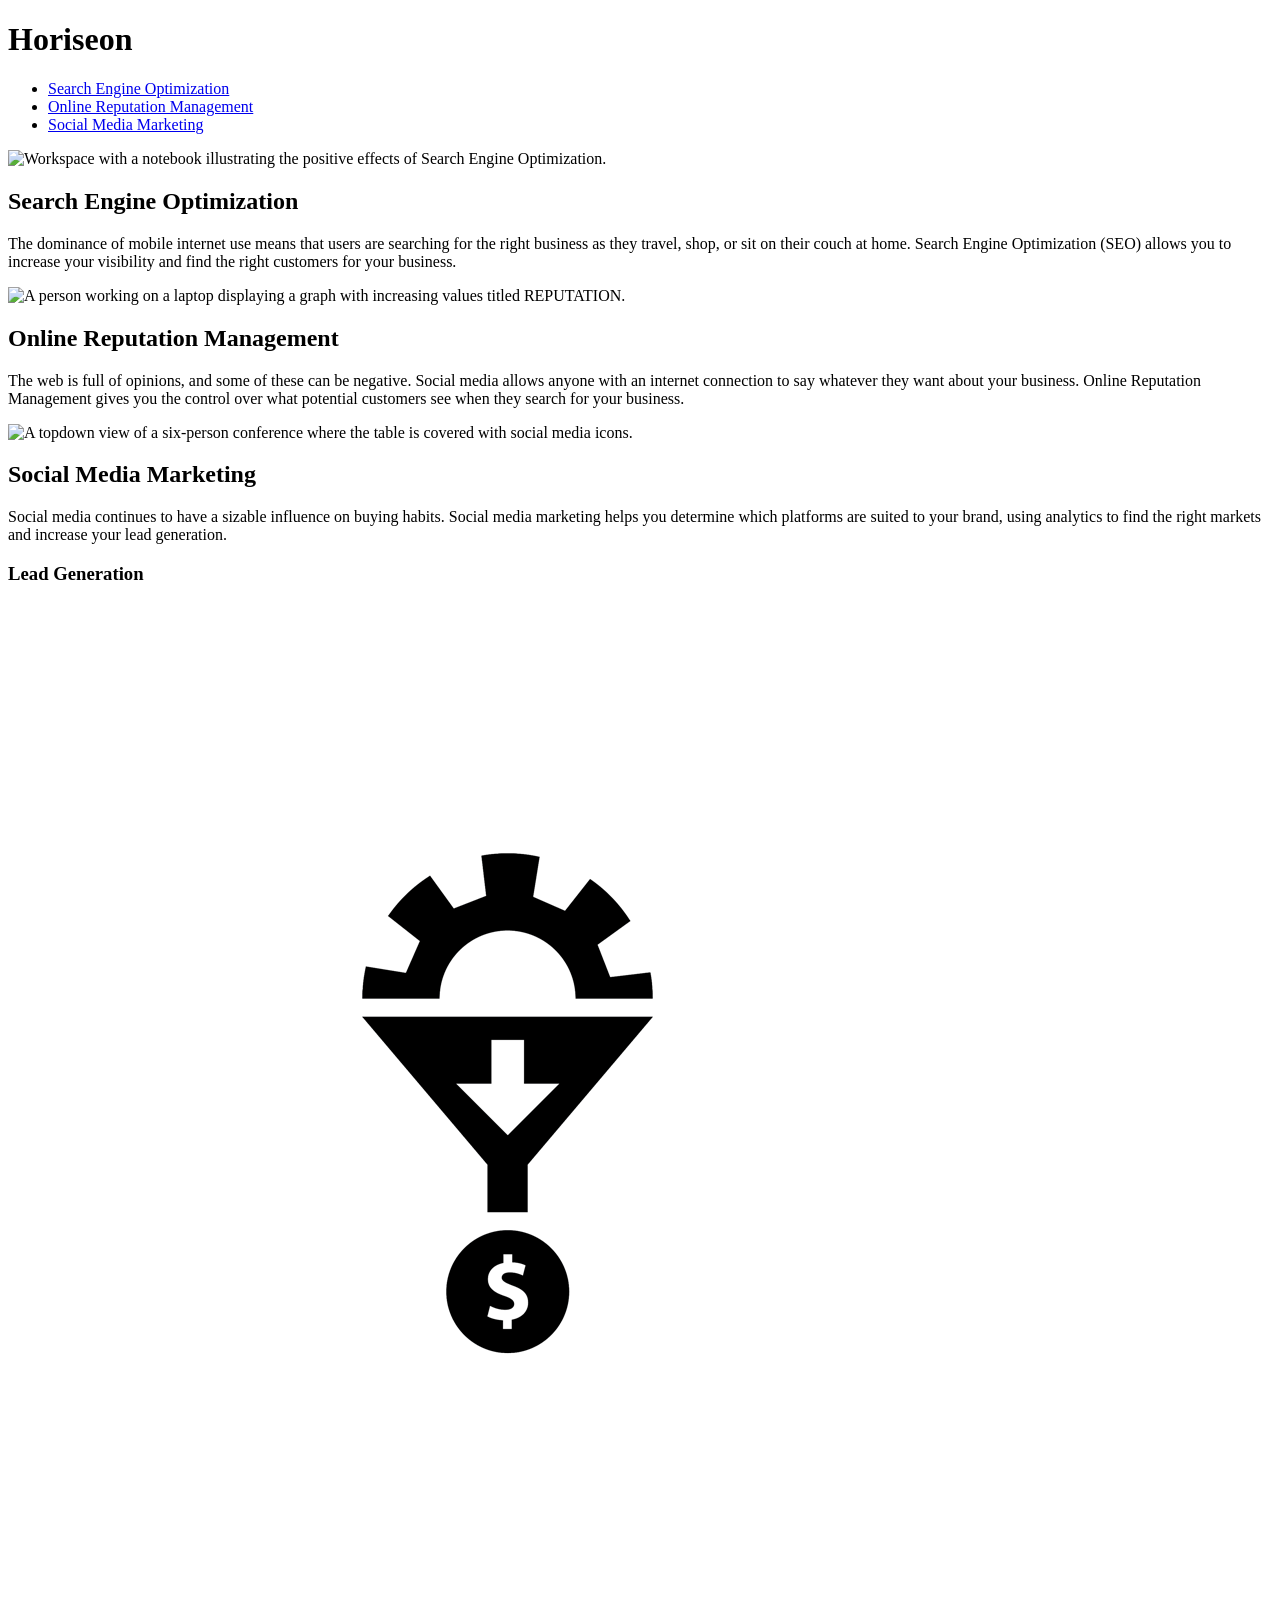
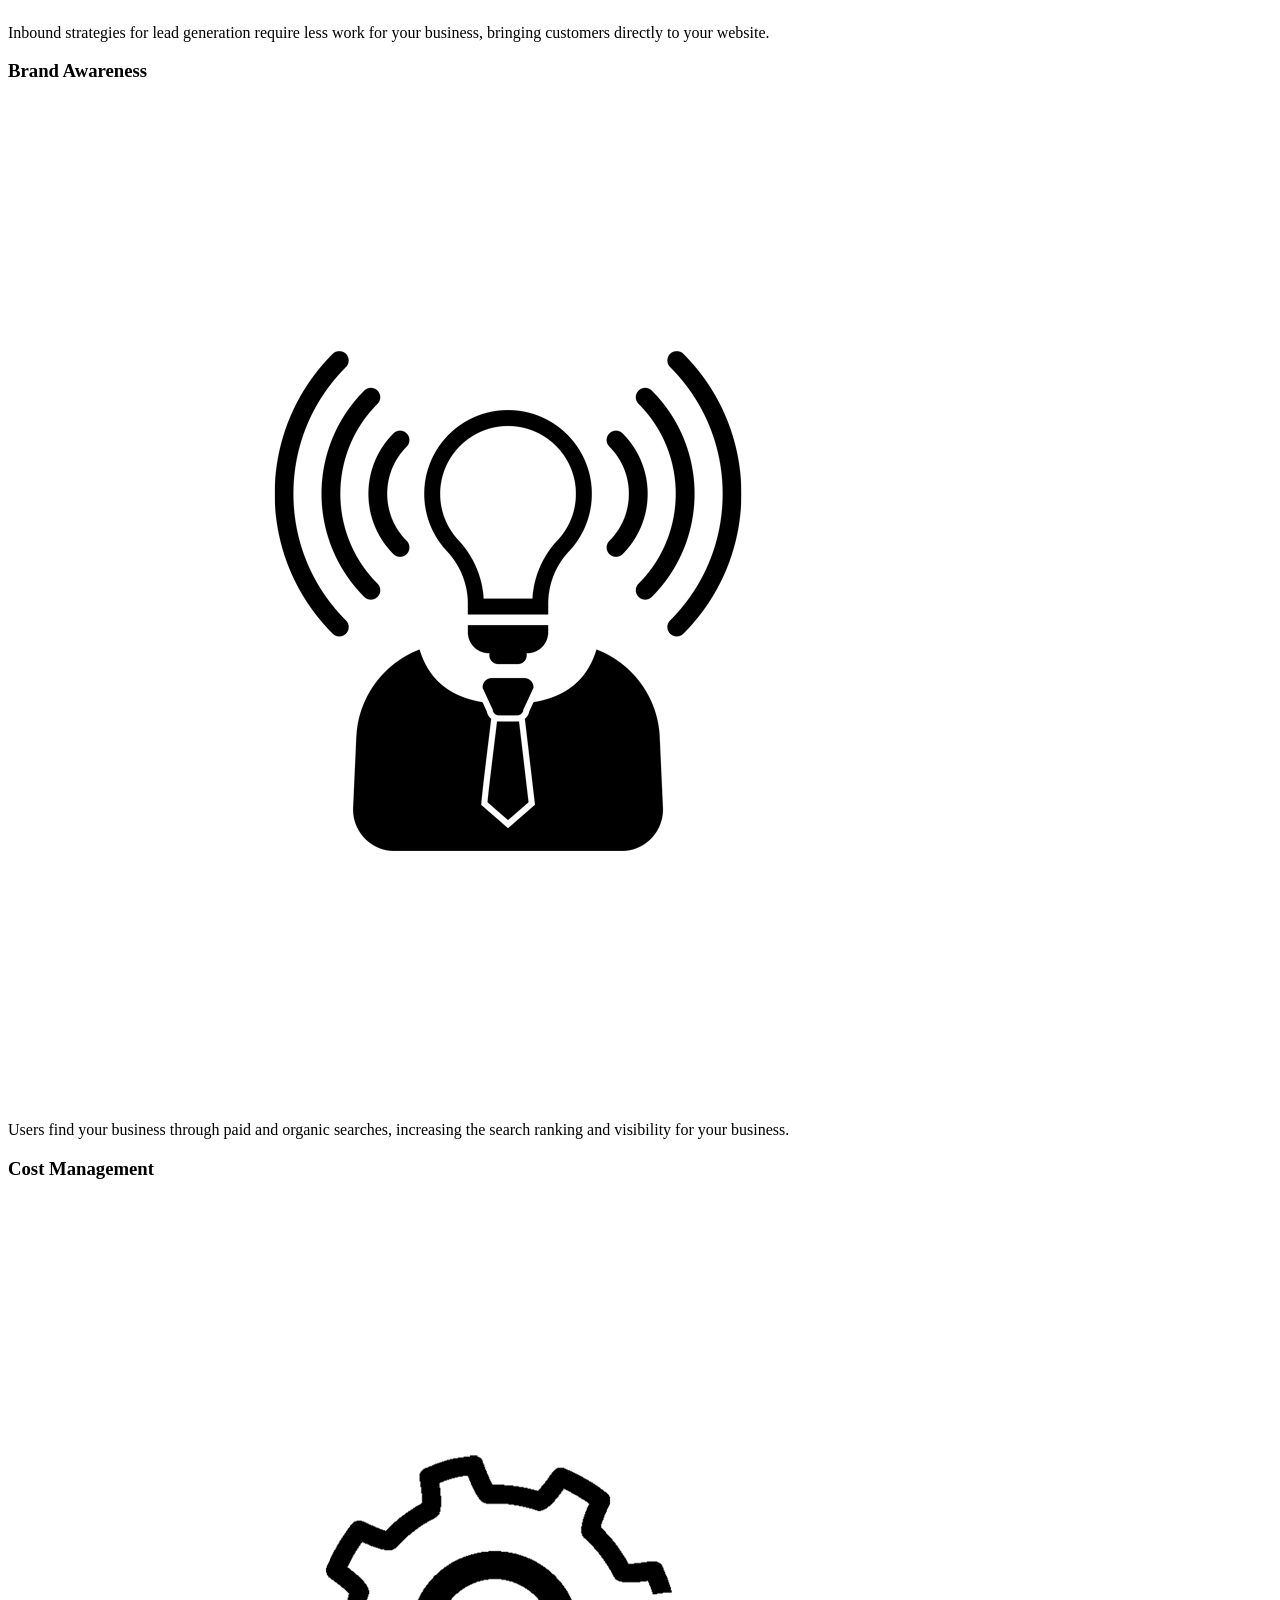
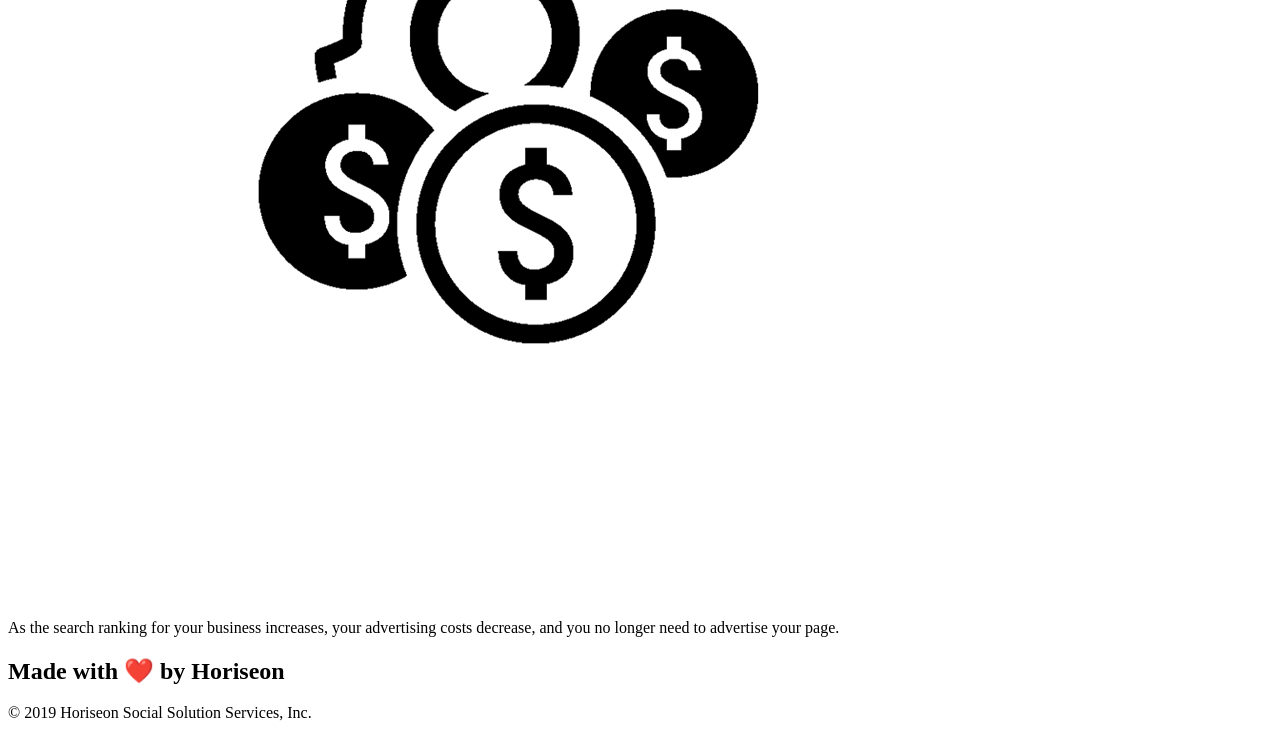
==== Horiseon/Develop/index.html @ 50895285 "<!-- Fixed ID relabled title picture alts deleted </img" ====
<!DOCTYPE html>
<html lang="en-us">

<head>
    <meta charset="UTF-8" />
    <link rel="stylesheet" href="./assets/css/style.css">
    <title>Horiseon</title>
</head>

<body>
    <!-- Header / navigation section -->
    <header class="header">
        <h1>Hori<span class="seo">seo</span>n</h1>
        <div>
            <ul>
                <li>
                    <a href="#search-engine-optimization">Search Engine Optimization</a>
                </li>
                <li>
                    <a href="#online-reputation-management">Online Reputation Management</a>
                </li>
                <li>
                    <a href="#social-media-marketing">Social Media Marketing</a>
                </li>
            </ul>
        </div>
    </header>

    <!-- Hero section -->
    <section class="hero"></section>

    <!-- What we offer section -->
    <section class="content">
        <div id="search-engine-optimization" class="search-engine-optimization">
            <img src="./assets/images/search-engine-optimization.jpg" alt="Workspace with a notebook illustrating the positive effects of Search Engine Optimization." class="float-left" />
            <h2>Search Engine Optimization</h2>
            <p>
                The dominance of mobile internet use means that users are searching for the 
                right business as they travel, shop, or sit on their couch at home. Search 
                Engine Optimization (SEO) allows you to increase your visibility and find 
                the right customers for your business.
            </p>
        </div>
        
        <div id="online-reputation-management" class="online-reputation-management">
            <img src="./assets/images/online-reputation-management.jpg" alt="A person working on a laptop displaying a graph with increasing values titled REPUTATION." class="float-right" />
            <h2>Online Reputation Management</h2>
            <p>
                The web is full of opinions, and some of these can be negative. Social media 
                allows anyone with an internet connection to say whatever they want about 
                your business. Online Reputation Management gives you the control over what 
                potential customers see when they search for your business.
            </p>
        </div>

        <div id="social-media-marketing" class="social-media-marketing">
            <img src="./assets/images/social-media-marketing.jpg" alt="A topdown view of a six-person conference where the table is covered with social media icons." class="float-left" />
            <h2>Social Media Marketing</h2>
            <p>
                Social media continues to have a sizable influence on buying habits. Social 
                media marketing helps you determine which platforms are suited to your brand, 
                using analytics to find the right markets and increase your lead generation.
            </p>
        </div>
    </section>

    <!-- Our benefits section -->
    <section class="benefits">
        <div class="benefit-lead">
            <h3>Lead Generation</h3>
            <img src="./assets/images/lead-generation.png" alt="A gear going into a funnel that had a coin with a dollar sign coming out." />
            <p>
                Inbound strategies for lead generation require less work for your business, 
                bringing customers directly to your website.
            </p>
        </div>

        <div class="benefit-brand">
            <h3>Brand Awareness</h3>
            <img src="./assets/images/brand-awareness.png" alt="A person with a tie and a radiating lightbulb instead of a head." />
            <p>
                Users find your business through paid and organic searches, increasing the 
                search ranking and visibility for your business.
            </p>
        </div>

        <div class="benefit-cost">
            <h3>Cost Management</h3>
            <img src="./assets/images/cost-management.png" alt="A gear covered by three coins with dollar signs." />
            <p>
                As the search ranking for your business increases, your advertising costs 
                decrease, and you no longer need to advertise your page.
            </p>
        </div>
    </section>

    <!-- Footer section -->
    <footer class="footer">
        <h2>Made with ❤️️ by Horiseon</h2>
        <p>
            &copy; 2019 Horiseon Social Solution Services, Inc.
        </p>
    </footer>
</body>

</html>
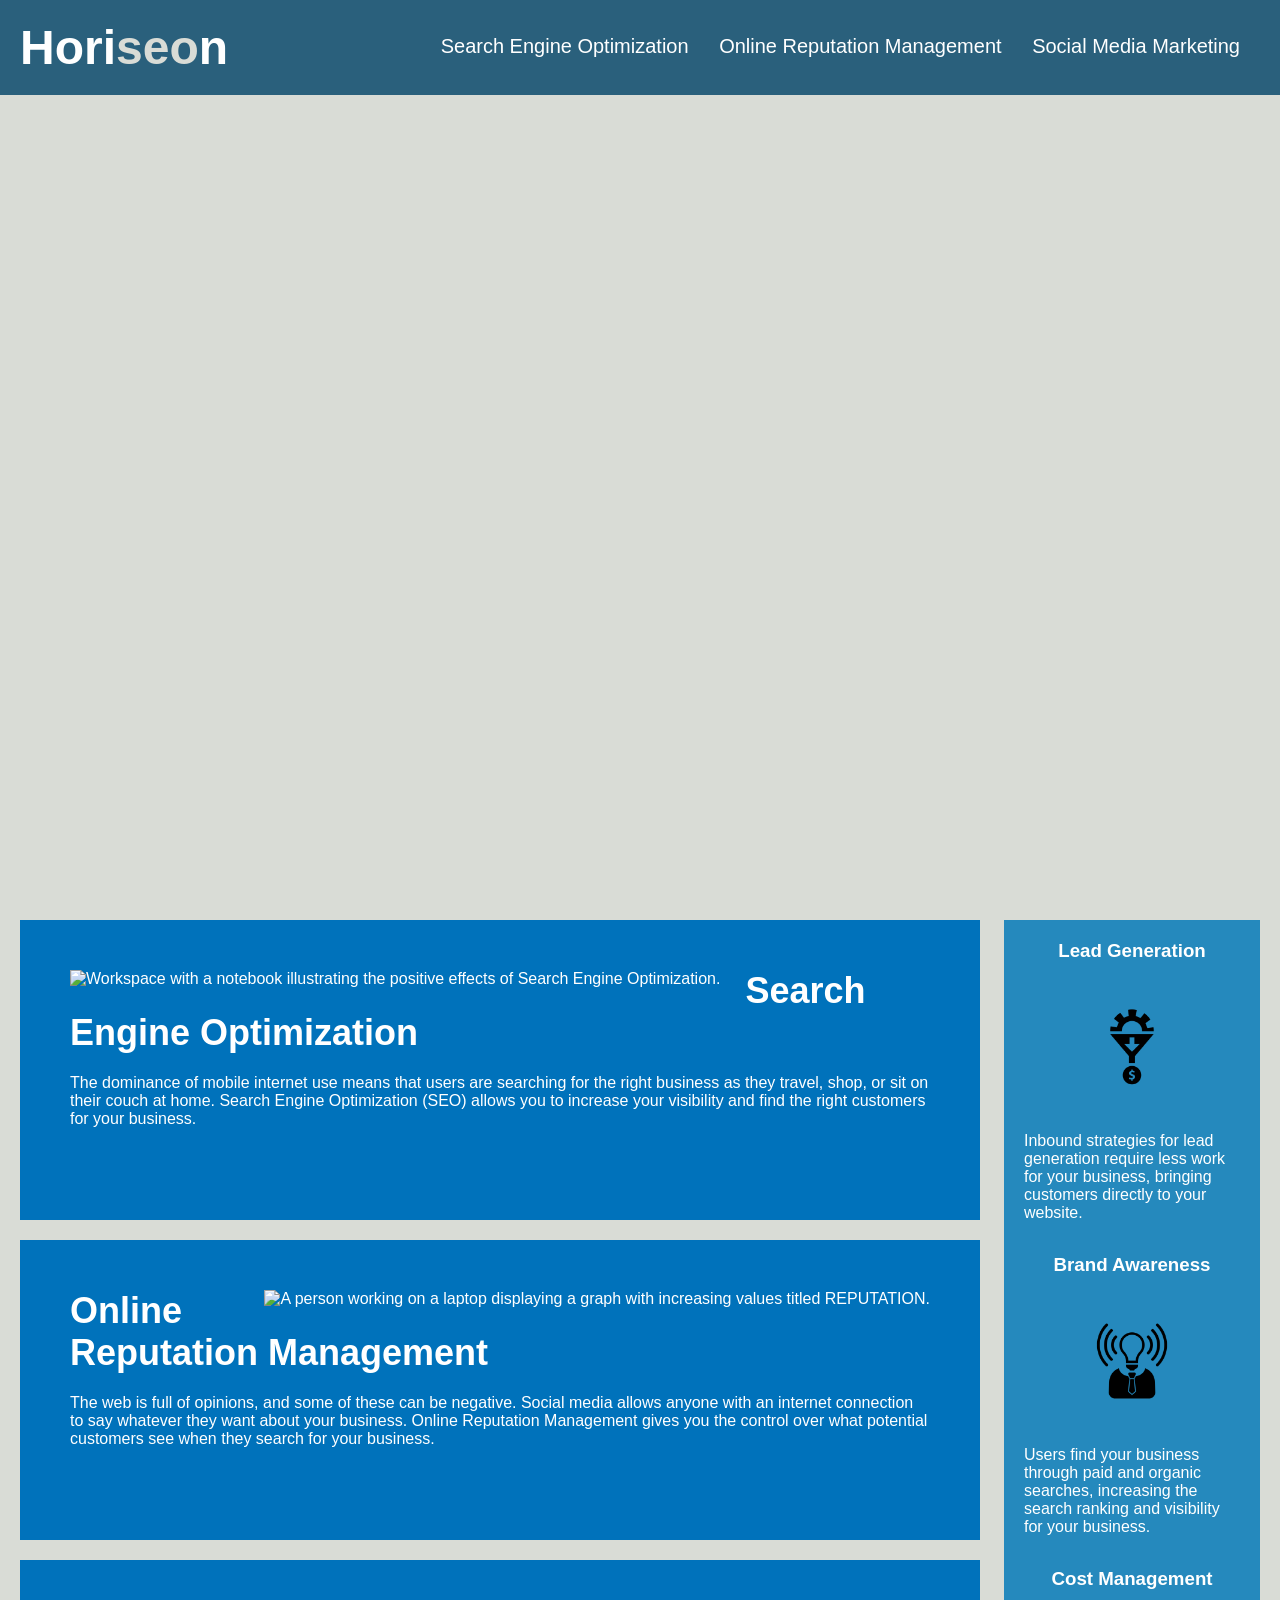
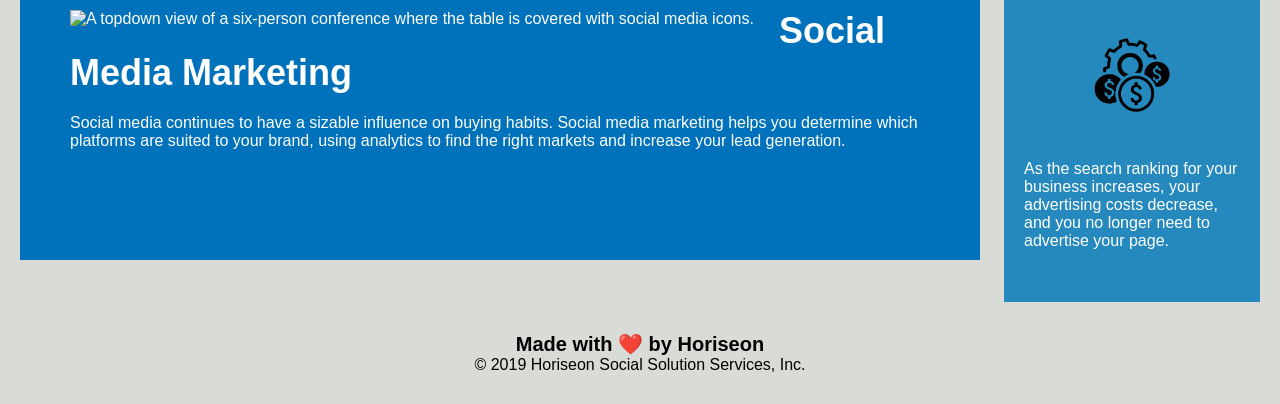
==== commit 4b6a954d: "Changed What we do section to main section in comments. Changed Our benefits section to aside sectio" ====
--- a/Horiseon/Develop/index.html
+++ b/Horiseon/Develop/index.html
@@ -11,7 +11,7 @@
     <!-- Header / navigation section -->
     <header class="header">
         <h1>Hori<span class="seo">seo</span>n</h1>
-        <div>
+        <nav>
             <ul>
                 <li>
                     <a href="#search-engine-optimization">Search Engine Optimization</a>
@@ -23,15 +23,15 @@
                     <a href="#social-media-marketing">Social Media Marketing</a>
                 </li>
             </ul>
-        </div>
+        </nav>
     </header>
 
     <!-- Hero section -->
     <section class="hero"></section>
 
-    <!-- What we offer section -->
-    <section class="content">
-        <div id="search-engine-optimization" class="search-engine-optimization">
+    <!-- Main section -->
+    <main class="content">
+        <section id="search-engine-optimization" class="search-engine-optimization">
             <img src="./assets/images/search-engine-optimization.jpg" alt="Workspace with a notebook illustrating the positive effects of Search Engine Optimization." class="float-left" />
             <h2>Search Engine Optimization</h2>
             <p>
@@ -40,9 +40,9 @@
                 Engine Optimization (SEO) allows you to increase your visibility and find 
                 the right customers for your business.
             </p>
-        </div>
+        </section>
         
-        <div id="online-reputation-management" class="online-reputation-management">
+        <section id="online-reputation-management" class="online-reputation-management">
             <img src="./assets/images/online-reputation-management.jpg" alt="A person working on a laptop displaying a graph with increasing values titled REPUTATION." class="float-right" />
             <h2>Online Reputation Management</h2>
             <p>
@@ -51,9 +51,9 @@
                 your business. Online Reputation Management gives you the control over what 
                 potential customers see when they search for your business.
             </p>
-        </div>
+        </section>
 
-        <div id="social-media-marketing" class="social-media-marketing">
+        <section id="social-media-marketing" class="social-media-marketing">
             <img src="./assets/images/social-media-marketing.jpg" alt="A topdown view of a six-person conference where the table is covered with social media icons." class="float-left" />
             <h2>Social Media Marketing</h2>
             <p>
@@ -61,38 +61,38 @@
                 media marketing helps you determine which platforms are suited to your brand, 
                 using analytics to find the right markets and increase your lead generation.
             </p>
-        </div>
-    </section>
+        </section>
+    </main>
 
-    <!-- Our benefits section -->
-    <section class="benefits">
-        <div class="benefit-lead">
+    <!-- Aside section -->
+    <aside class="benefits">
+        <section class="benefit-lead">
             <h3>Lead Generation</h3>
             <img src="./assets/images/lead-generation.png" alt="A gear going into a funnel that had a coin with a dollar sign coming out." />
             <p>
                 Inbound strategies for lead generation require less work for your business, 
                 bringing customers directly to your website.
             </p>
-        </div>
+        </section>
 
-        <div class="benefit-brand">
+        <section class="benefit-brand">
             <h3>Brand Awareness</h3>
             <img src="./assets/images/brand-awareness.png" alt="A person with a tie and a radiating lightbulb instead of a head." />
             <p>
                 Users find your business through paid and organic searches, increasing the 
                 search ranking and visibility for your business.
             </p>
-        </div>
+        </section>
 
-        <div class="benefit-cost">
+        <section class="benefit-cost">
             <h3>Cost Management</h3>
             <img src="./assets/images/cost-management.png" alt="A gear covered by three coins with dollar signs." />
             <p>
                 As the search ranking for your business increases, your advertising costs 
                 decrease, and you no longer need to advertise your page.
             </p>
-        </div>
-    </section>
+        </section>
+    </aside>
 
     <!-- Footer section -->
     <footer class="footer">
--- a/Horiseon/Develop/assets/css/style.css
+++ b/Horiseon/Develop/assets/css/style.css
@@ -0,0 +1,205 @@
+* {
+    box-sizing: border-box;
+    padding: 0;
+    margin: 0;
+}
+
+body {
+    background-color: #d9dcd6;
+}
+
+.header {
+    padding: 20px;
+    font-family: 'Trebuchet MS', 'Lucida Sans Unicode', 'Lucida Grande', 'Lucida Sans', Arial, sans-serif;
+    background-color: #2a607c;
+    color: #ffffff;
+}
+
+.header h1 {
+    display: inline-block;
+    font-size: 48px;
+}
+
+.header h1 .seo {
+    color: #d9dcd6;
+}
+
+.header nav {
+    padding-top: 15px;
+    margin-right: 20px;
+    float: right;
+    font-family: 'Gill Sans', 'Gill Sans MT', Calibri, 'Trebuchet MS', sans-serif;
+    font-size: 20px;
+}
+
+.header nav ul {
+    list-style-type: none;
+}
+
+.header nav ul li {
+    display: inline-block;
+    margin-left: 25px;
+}
+
+a {
+    color: #ffffff;
+    text-decoration: none;
+}
+/* HEADER STYLE END */
+
+p {
+    font-size: 16px;
+}
+
+.hero {
+    height: 800px;
+    width: 100%;
+    margin-bottom: 25px;
+    background-image: url("../images/digital-marketing-meeting.jpg");
+    background-size: cover;
+    background-position: center;
+}
+/* HERO STYLE END */
+
+.float-left {
+    float: left;
+    margin-right: 25px;
+}
+
+.float-right {
+    float: right;
+    margin-left: 25px;
+}
+
+.content {
+    width: 75%;
+    display: inline-block;
+    margin-left: 20px;
+}
+/* MAIN STYLE END */
+
+.benefits {
+    margin-right: 20px;
+    padding: 20px;
+    clear: both;
+    float: right;
+    width: 20%;
+    height: 100%;
+    font-family: 'Gill Sans', 'Gill Sans MT', Calibri, 'Trebuchet MS', sans-serif;
+    background-color: #2589bd;
+}
+
+.benefit-lead {
+    margin-bottom: 32px;
+    color: #ffffff;
+}
+
+.benefit-brand {
+    margin-bottom: 32px;
+    color: #ffffff;
+}
+
+.benefit-cost {
+    margin-bottom: 32px;
+    color: #ffffff;
+}
+
+.benefit-lead h3 {
+    margin-bottom: 10px;
+    text-align: center;
+}
+
+.benefit-brand h3 {
+    margin-bottom: 10px;
+    text-align: center;
+}
+
+.benefit-cost h3 {
+    margin-bottom: 10px;
+    text-align: center;
+}
+
+.benefit-lead img {
+    display: block;
+    margin: 10px auto;
+    max-width: 150px;
+}
+
+.benefit-brand img {
+    display: block;
+    margin: 10px auto;
+    max-width: 150px;
+}
+
+.benefit-cost img {
+    display: block;
+    margin: 10px auto;
+    max-width: 150px;
+}
+
+.search-engine-optimization {
+    margin-bottom: 20px;
+    padding: 50px;
+    height: 300px;
+    font-family: 'Gill Sans', 'Gill Sans MT', Calibri, 'Trebuchet MS', sans-serif;
+    background-color: #0072bb;
+    color: #ffffff;
+}
+
+.online-reputation-management {
+    margin-bottom: 20px;
+    padding: 50px;
+    height: 300px;
+    font-family: 'Gill Sans', 'Gill Sans MT', Calibri, 'Trebuchet MS', sans-serif;
+    background-color: #0072bb;
+    color: #ffffff;
+}
+
+.social-media-marketing {
+    margin-bottom: 20px;
+    padding: 50px;
+    height: 300px;
+    font-family: 'Gill Sans', 'Gill Sans MT', Calibri, 'Trebuchet MS', sans-serif;
+    background-color: #0072bb;
+    color: #ffffff;
+}
+
+.search-engine-optimization img {
+    max-height: 200px;
+}
+
+.online-reputation-management img {
+    max-height: 200px;
+}
+
+.social-media-marketing img {
+    max-height: 200px;
+}
+
+.search-engine-optimization h2 {
+    margin-bottom: 20px;
+    font-size: 36px;
+}
+
+.online-reputation-management h2 {
+    margin-bottom: 20px;
+    font-size: 36px;
+}
+
+.social-media-marketing h2 {
+    margin-bottom: 20px;
+    font-size: 36px;
+}
+/* ASIDE STYLE END */
+
+.footer {
+    padding: 30px;
+    clear: both;
+    font-family: 'Trebuchet MS', 'Lucida Sans Unicode', 'Lucida Grande', 'Lucida Sans', Arial, sans-serif;
+    text-align: center;
+}
+
+.footer h2 {
+    font-size: 20px;
+}
+/* FOOTER STYLE END */
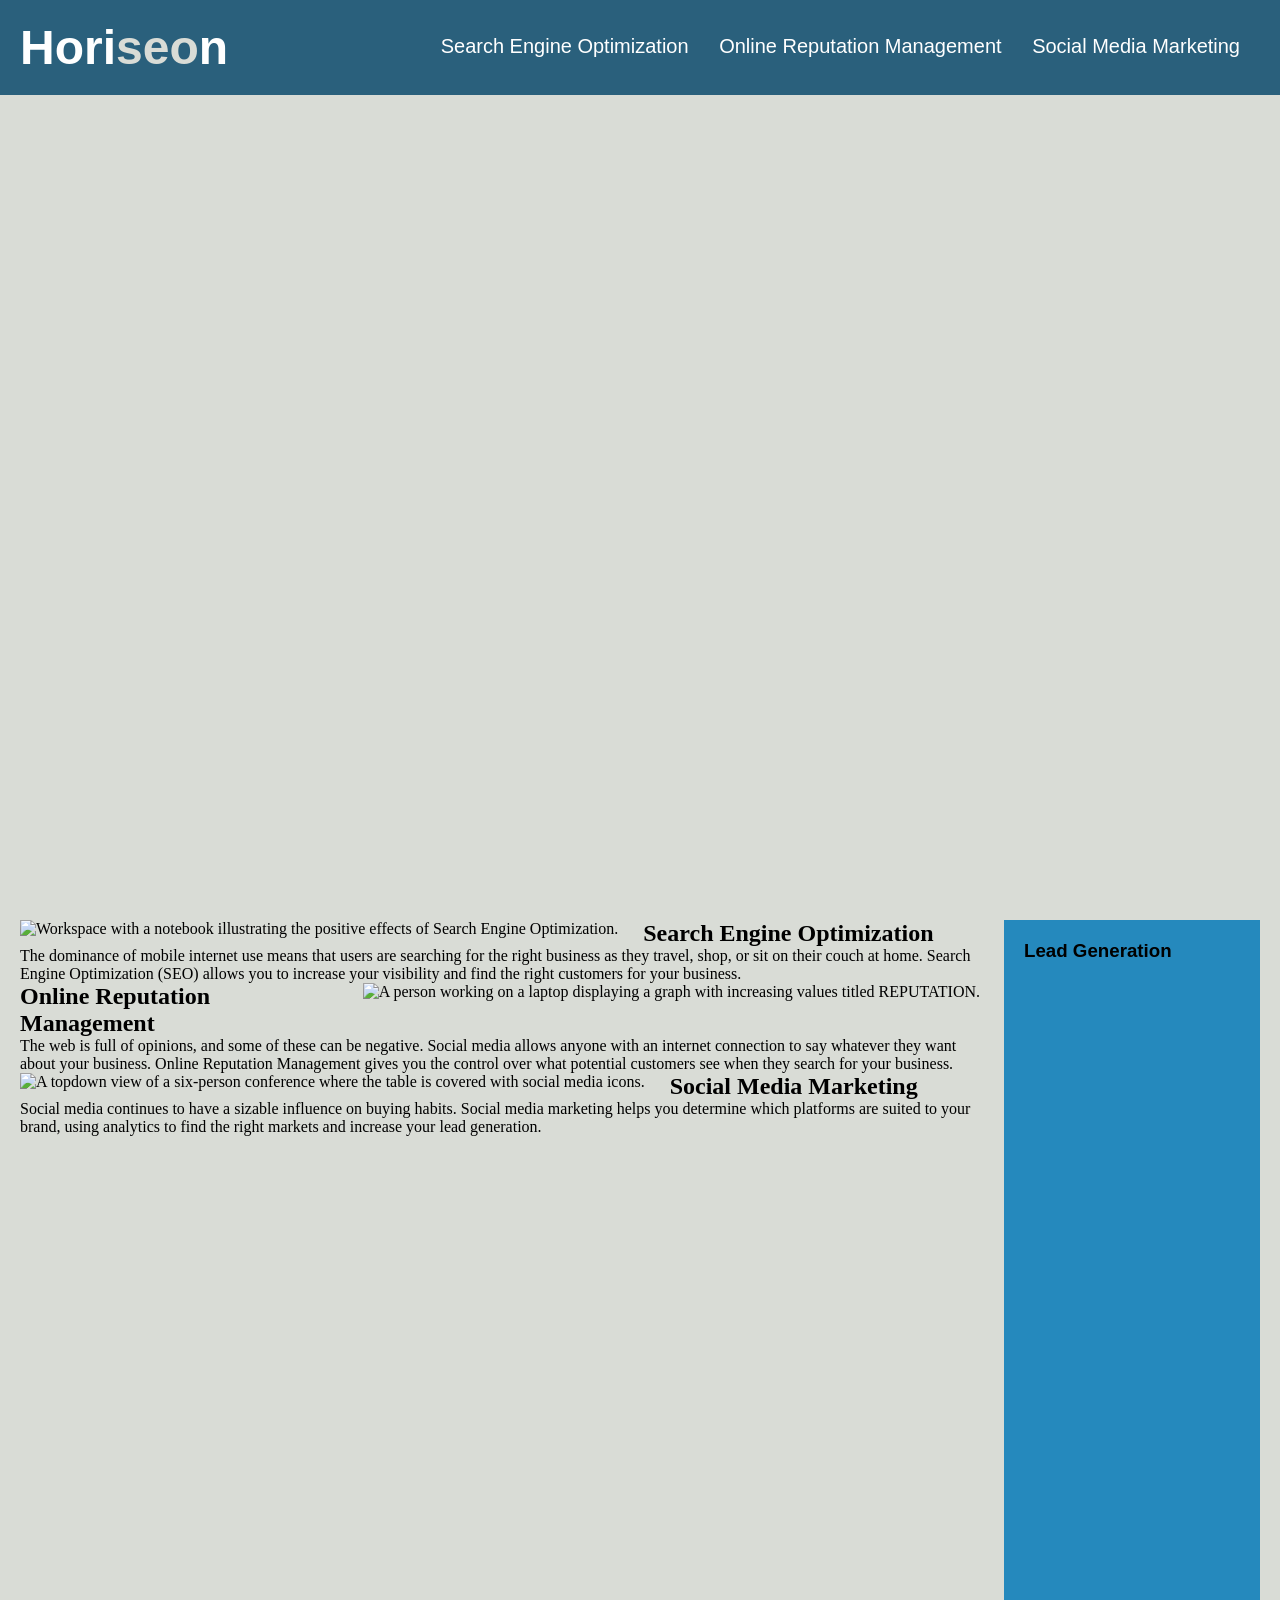
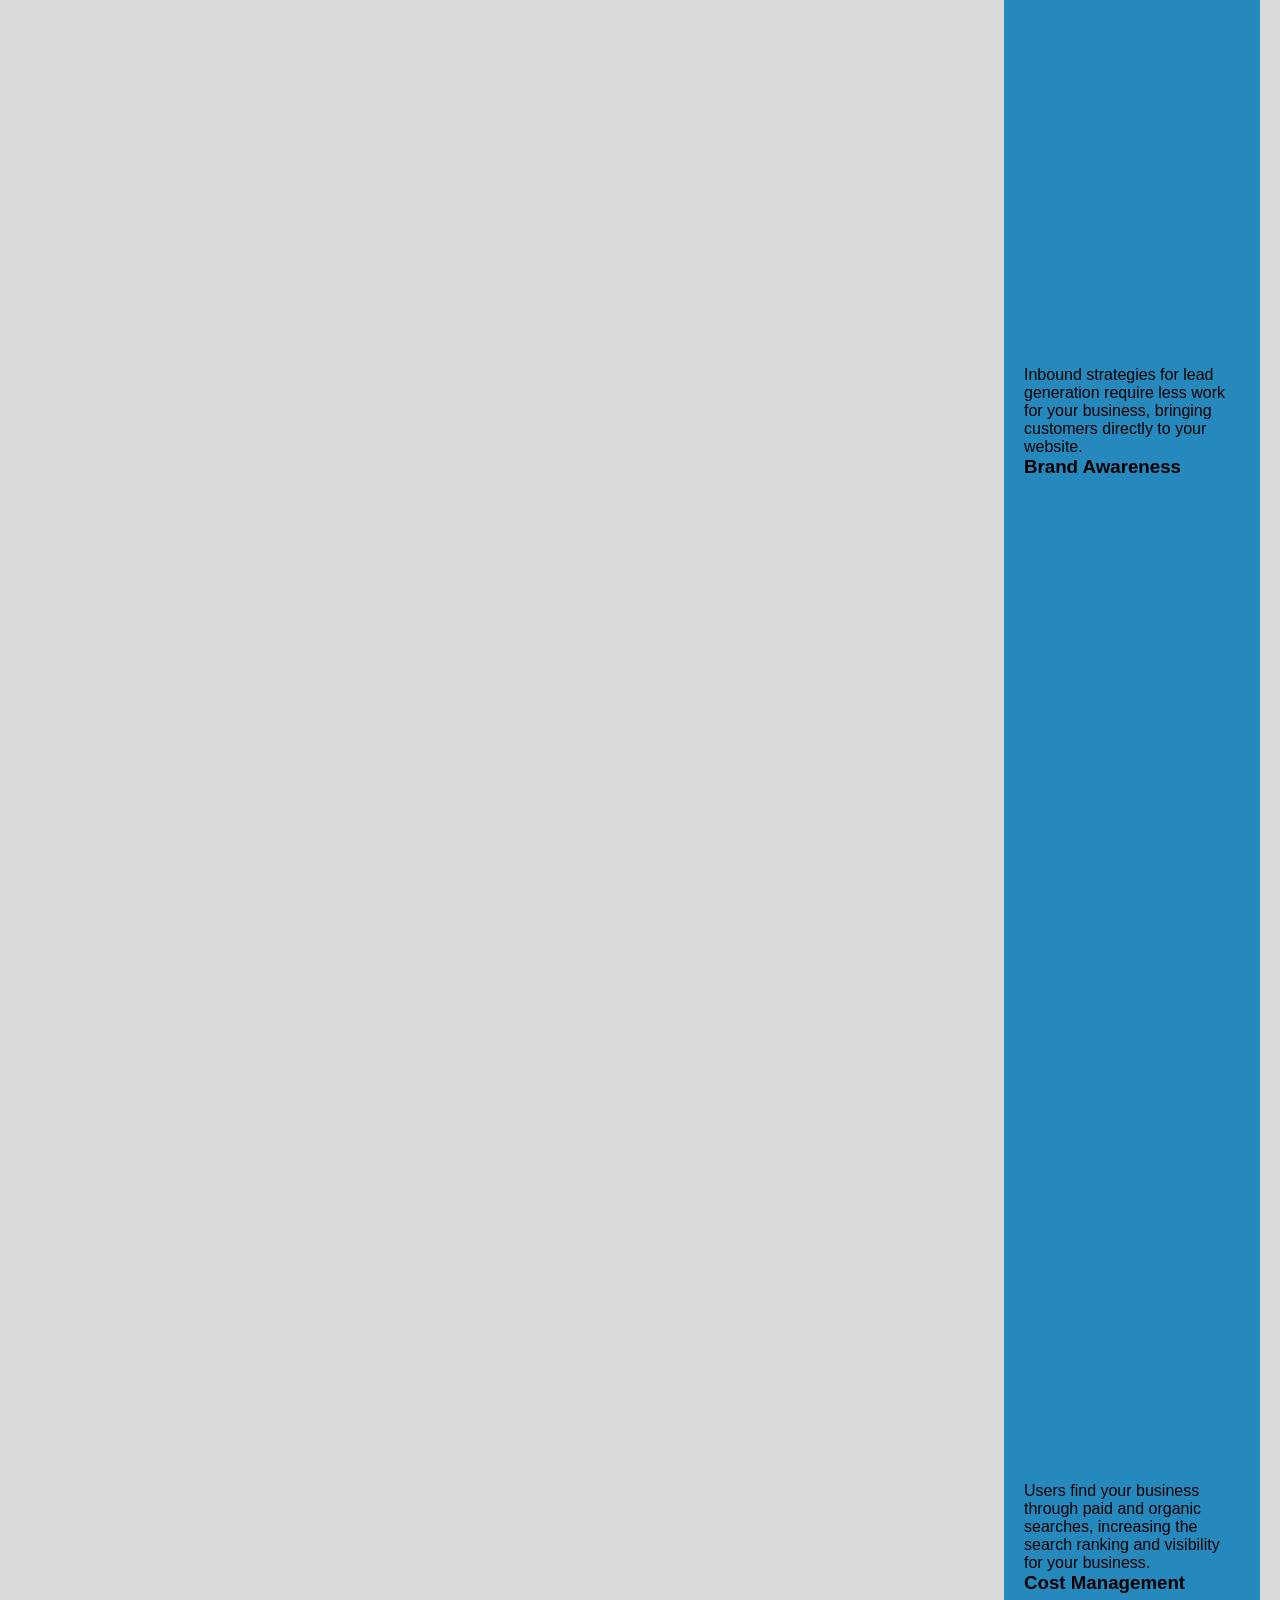
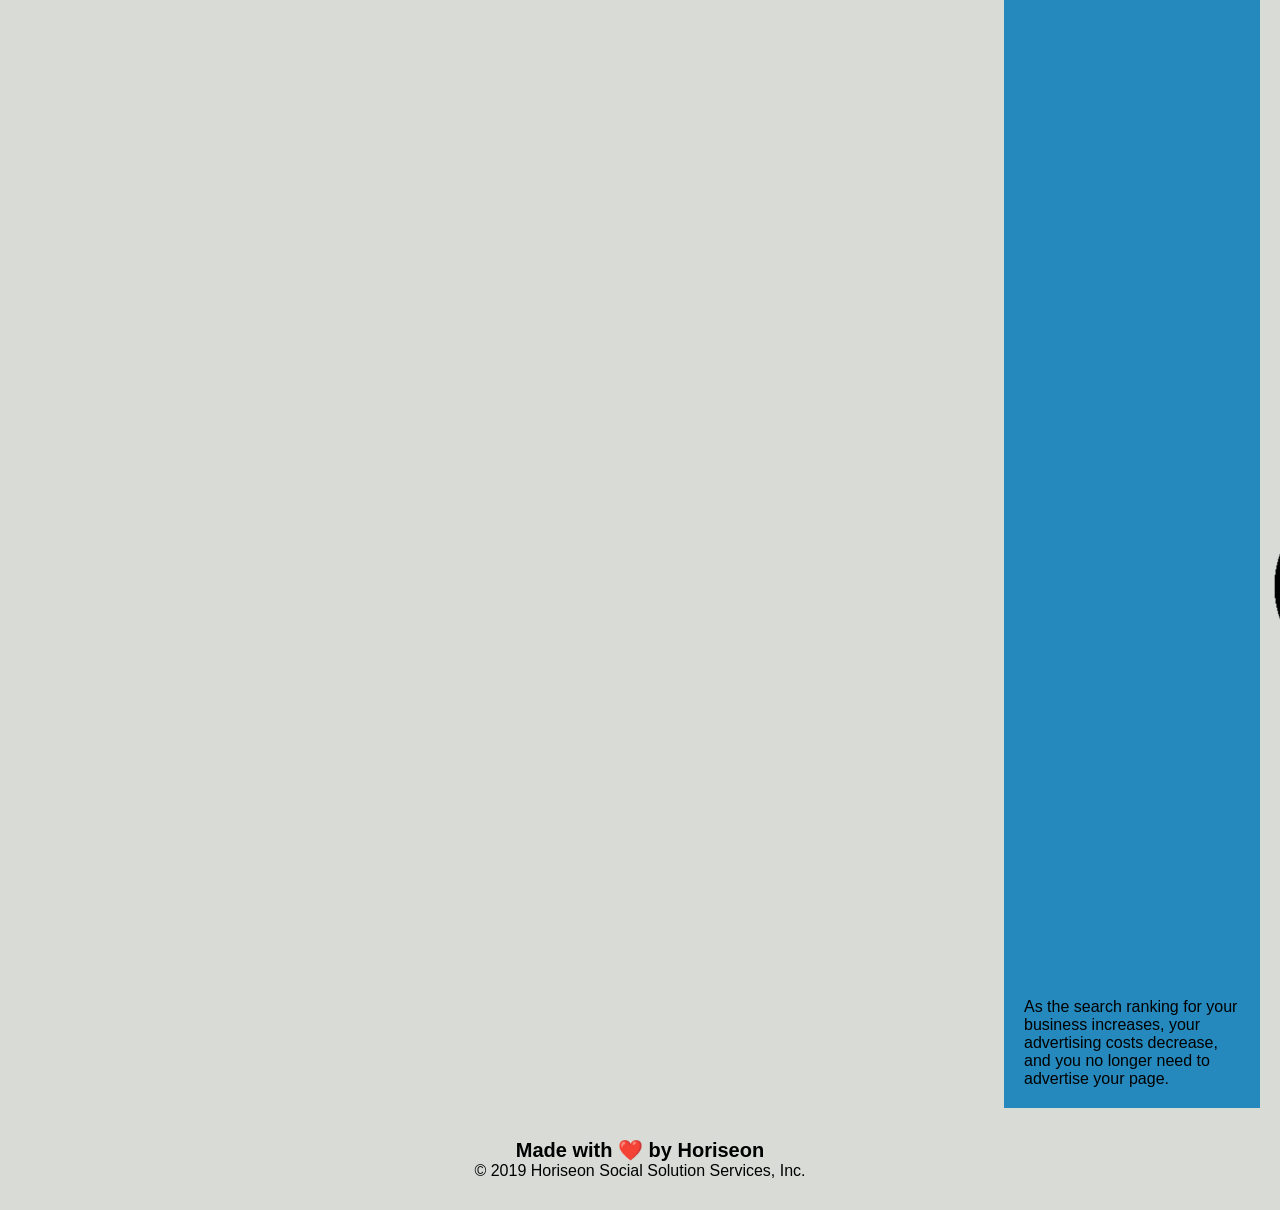
==== commit 025d9944: "Deleted section classes in main and aside" ====
--- a/Horiseon/Develop/index.html
+++ b/Horiseon/Develop/index.html
@@ -10,7 +10,11 @@
 <body>
     <!-- Header / navigation section -->
     <header class="header">
-        <h1>Hori<span class="seo">seo</span>n</h1>
+        <h1 id="Horiseon">
+            <a href="#Horiseon">
+                Hori<span class="seo">seo</span>n
+            </a>
+        </h1>
         <nav>
             <ul>
                 <li>
@@ -31,7 +35,7 @@
 
     <!-- Main section -->
     <main class="content">
-        <section id="search-engine-optimization" class="search-engine-optimization">
+        <section id="search-engine-optimization">
             <img src="./assets/images/search-engine-optimization.jpg" alt="Workspace with a notebook illustrating the positive effects of Search Engine Optimization." class="float-left" />
             <h2>Search Engine Optimization</h2>
             <p>
@@ -42,7 +46,7 @@
             </p>
         </section>
         
-        <section id="online-reputation-management" class="online-reputation-management">
+        <section id="online-reputation-management">
             <img src="./assets/images/online-reputation-management.jpg" alt="A person working on a laptop displaying a graph with increasing values titled REPUTATION." class="float-right" />
             <h2>Online Reputation Management</h2>
             <p>
@@ -53,7 +57,7 @@
             </p>
         </section>
 
-        <section id="social-media-marketing" class="social-media-marketing">
+        <section id="social-media-marketing">
             <img src="./assets/images/social-media-marketing.jpg" alt="A topdown view of a six-person conference where the table is covered with social media icons." class="float-left" />
             <h2>Social Media Marketing</h2>
             <p>
@@ -66,7 +70,7 @@
 
     <!-- Aside section -->
     <aside class="benefits">
-        <section class="benefit-lead">
+        <section>
             <h3>Lead Generation</h3>
             <img src="./assets/images/lead-generation.png" alt="A gear going into a funnel that had a coin with a dollar sign coming out." />
             <p>
@@ -75,7 +79,7 @@
             </p>
         </section>
 
-        <section class="benefit-brand">
+        <section>
             <h3>Brand Awareness</h3>
             <img src="./assets/images/brand-awareness.png" alt="A person with a tie and a radiating lightbulb instead of a head." />
             <p>
@@ -84,7 +88,7 @@
             </p>
         </section>
 
-        <section class="benefit-cost">
+        <section>
             <h3>Cost Management</h3>
             <img src="./assets/images/cost-management.png" alt="A gear covered by three coins with dollar signs." />
             <p>
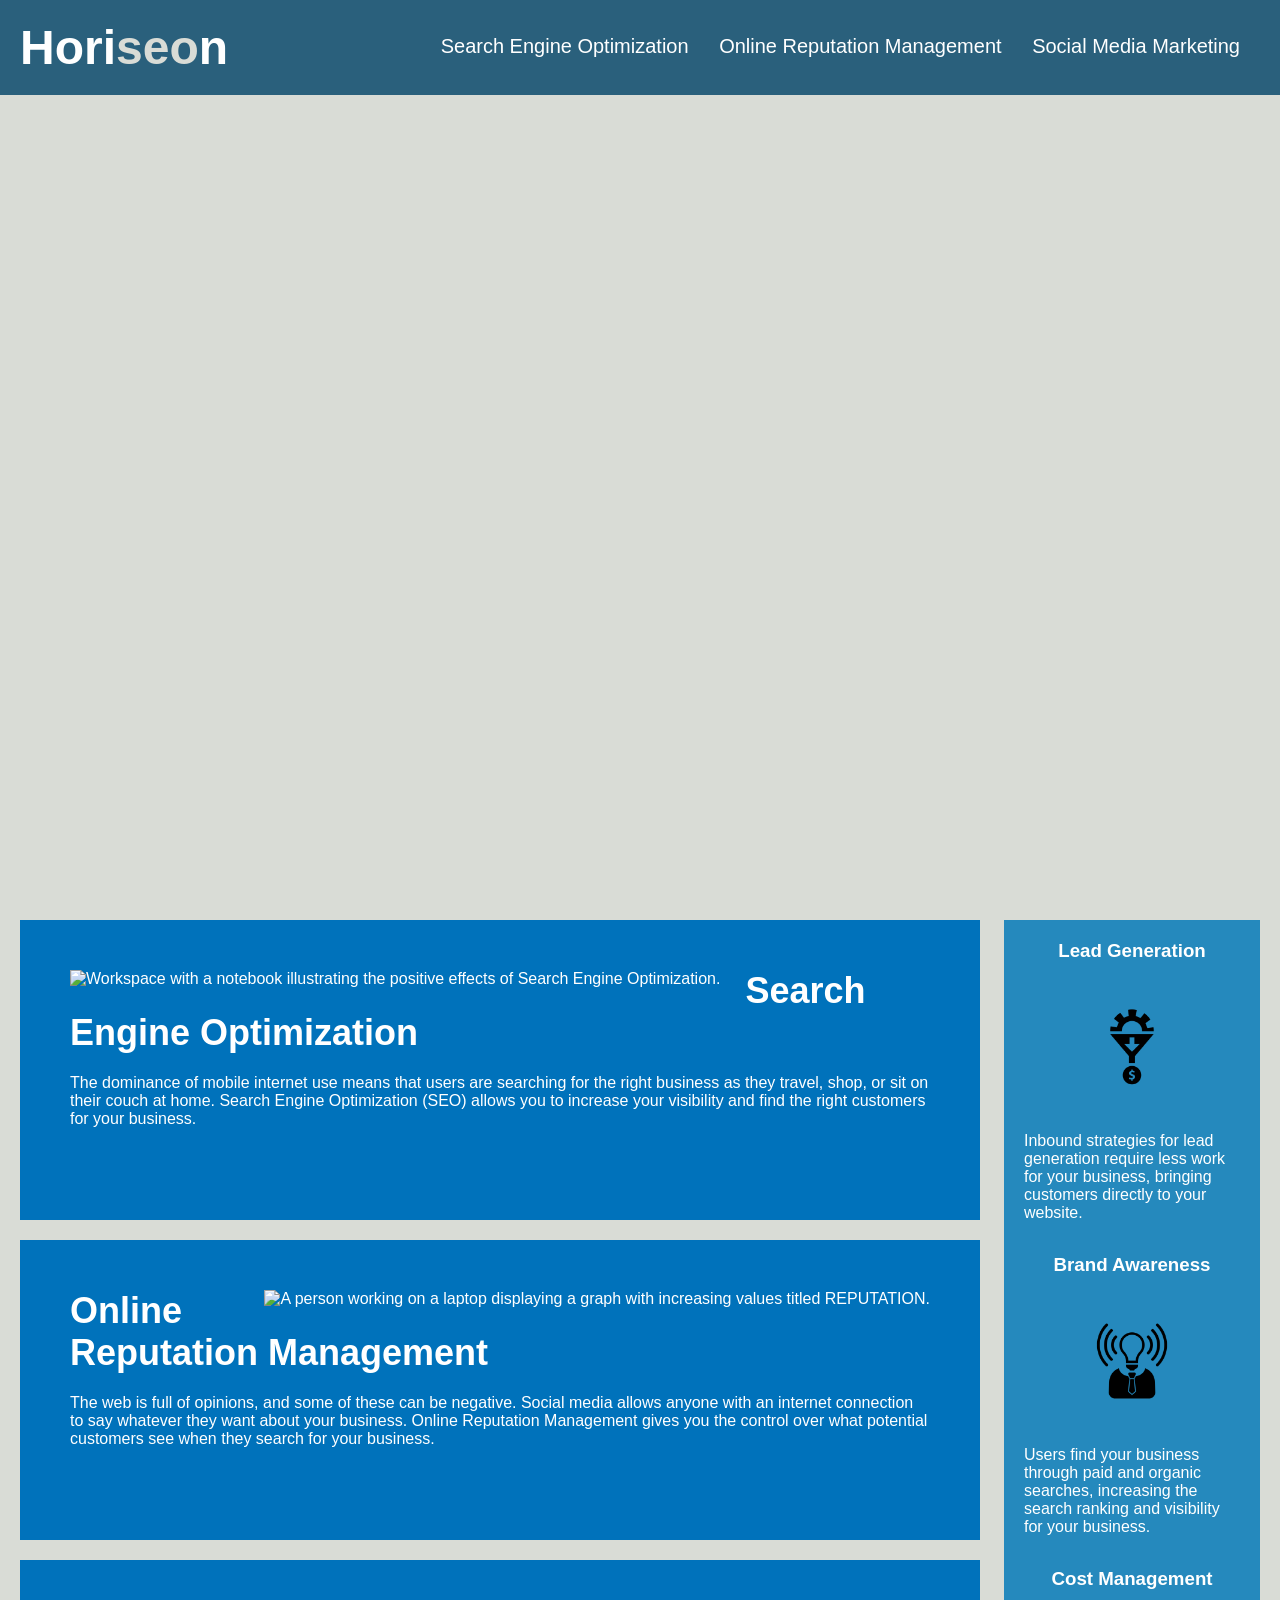
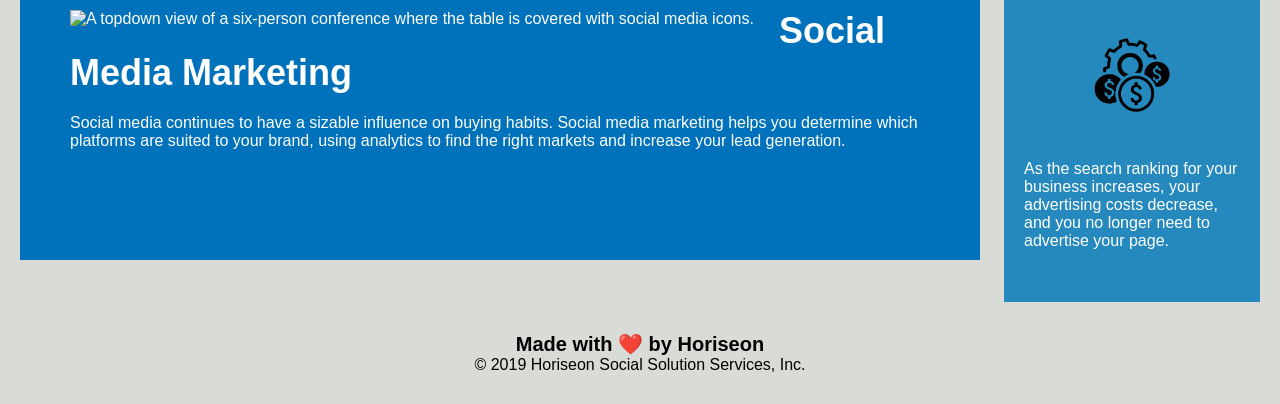
==== commit 7479e5a4: "Final html" ====
--- a/Horiseon/Develop/index.html
+++ b/Horiseon/Develop/index.html
@@ -70,7 +70,7 @@
 
     <!-- Aside section -->
     <aside class="benefits">
-        <section>
+        <section class="benefit-lead">
             <h3>Lead Generation</h3>
             <img src="./assets/images/lead-generation.png" alt="A gear going into a funnel that had a coin with a dollar sign coming out." />
             <p>
@@ -79,7 +79,7 @@
             </p>
         </section>
 
-        <section>
+        <section class="benefit-brand">
             <h3>Brand Awareness</h3>
             <img src="./assets/images/brand-awareness.png" alt="A person with a tie and a radiating lightbulb instead of a head." />
             <p>
@@ -88,7 +88,7 @@
             </p>
         </section>
 
-        <section>
+        <section class="benefit-cost">
             <h3>Cost Management</h3>
             <img src="./assets/images/cost-management.png" alt="A gear covered by three coins with dollar signs." />
             <p>
--- a/Horiseon/Develop/assets/css/style.css
+++ b/Horiseon/Develop/assets/css/style.css
@@ -61,6 +61,24 @@
 }
 /* HERO STYLE END */
 
+.content section {
+    margin-bottom: 20px;
+    padding: 50px;
+    height: 300px;
+    font-family: 'Gill Sans', 'Gill Sans MT', Calibri, 'Trebuchet MS', sans-serif;
+    background-color: #0072bb;
+    color: #ffffff;
+}
+
+.content img {
+    max-height: 200px;
+}
+
+.content h2 {
+    margin-bottom: 20px;
+    font-size: 36px;
+}
+
 .float-left {
     float: left;
     margin-right: 25px;
@@ -87,108 +105,22 @@
     height: 100%;
     font-family: 'Gill Sans', 'Gill Sans MT', Calibri, 'Trebuchet MS', sans-serif;
     background-color: #2589bd;
-}
-
-.benefit-lead {
-    margin-bottom: 32px;
     color: #ffffff;
 }
 
-.benefit-brand {
+.benefits section {
     margin-bottom: 32px;
-    color: #ffffff;
 }
 
-.benefit-cost {
-    margin-bottom: 32px;
-    color: #ffffff;
-}
-
-.benefit-lead h3 {
+.benefits h3 {
     margin-bottom: 10px;
     text-align: center;
 }
 
-.benefit-brand h3 {
-    margin-bottom: 10px;
-    text-align: center;
-}
-
-.benefit-cost h3 {
-    margin-bottom: 10px;
-    text-align: center;
-}
-
-.benefit-lead img {
+.benefits img {
     display: block;
     margin: 10px auto;
     max-width: 150px;
-}
-
-.benefit-brand img {
-    display: block;
-    margin: 10px auto;
-    max-width: 150px;
-}
-
-.benefit-cost img {
-    display: block;
-    margin: 10px auto;
-    max-width: 150px;
-}
-
-.search-engine-optimization {
-    margin-bottom: 20px;
-    padding: 50px;
-    height: 300px;
-    font-family: 'Gill Sans', 'Gill Sans MT', Calibri, 'Trebuchet MS', sans-serif;
-    background-color: #0072bb;
-    color: #ffffff;
-}
-
-.online-reputation-management {
-    margin-bottom: 20px;
-    padding: 50px;
-    height: 300px;
-    font-family: 'Gill Sans', 'Gill Sans MT', Calibri, 'Trebuchet MS', sans-serif;
-    background-color: #0072bb;
-    color: #ffffff;
-}
-
-.social-media-marketing {
-    margin-bottom: 20px;
-    padding: 50px;
-    height: 300px;
-    font-family: 'Gill Sans', 'Gill Sans MT', Calibri, 'Trebuchet MS', sans-serif;
-    background-color: #0072bb;
-    color: #ffffff;
-}
-
-.search-engine-optimization img {
-    max-height: 200px;
-}
-
-.online-reputation-management img {
-    max-height: 200px;
-}
-
-.social-media-marketing img {
-    max-height: 200px;
-}
-
-.search-engine-optimization h2 {
-    margin-bottom: 20px;
-    font-size: 36px;
-}
-
-.online-reputation-management h2 {
-    margin-bottom: 20px;
-    font-size: 36px;
-}
-
-.social-media-marketing h2 {
-    margin-bottom: 20px;
-    font-size: 36px;
 }
 /* ASIDE STYLE END */
 
@@ -202,4 +134,4 @@
 .footer h2 {
     font-size: 20px;
 }
-/* FOOTER STYLE END */+/* aFOOTER STYLE END */
